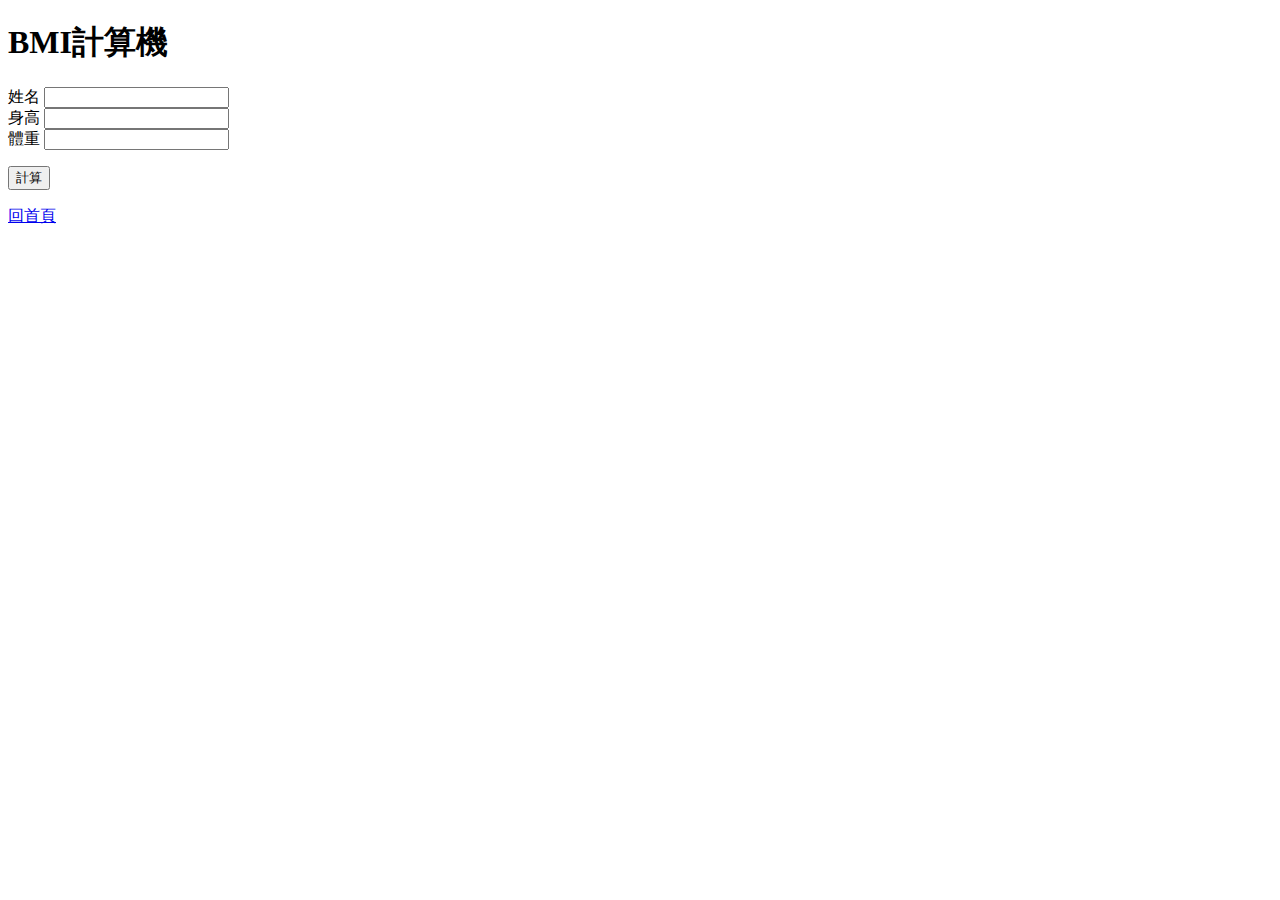
==== bmi.html @ fc015b6c "1.增加form 2.增加bmi.html" ====
<!DOCTYPE html>
<html lang="zh-Hant">

<head>
    <meta charset="UTF-8">
    <meta name="viewport" content="width=device-width, initial-scale=1.0">
    <title>計算BMI</title>
</head>

<body>
    <h1>BMI計算機</h1>
    <form action="">
        <label for="name">姓名</label>
        <input type="text" id="name" name="name">
        <br>
        <label for="height">身高</label>
        <input type="number" id="height" name="name">
        <br>
        <label for="weight">體重</label>
        <input type="number" id="weight" name="name">
        <p>
            <button type="submit">計算</button>
        </p>
    </form>
    <a href="index.html">回首頁</a>
</body>

</html>
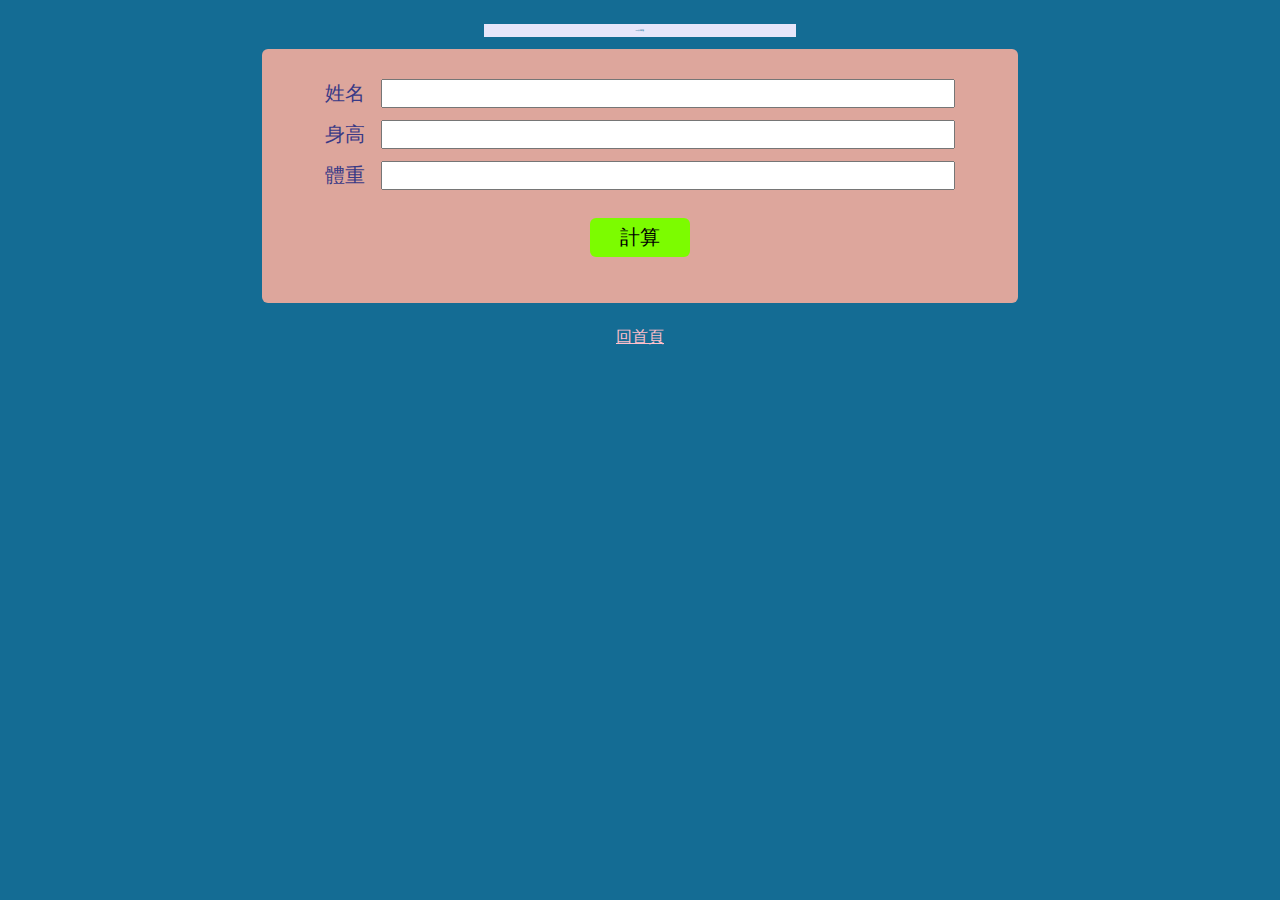
==== commit ad81859d: "完成css設定" ====
--- a/bmi.html
+++ b/bmi.html
@@ -5,24 +5,27 @@
     <meta charset="UTF-8">
     <meta name="viewport" content="width=device-width, initial-scale=1.0">
     <title>計算BMI</title>
+    <link rel="stylesheet" href="./css/style.css">
 </head>
 
 <body>
-    <h1>BMI計算機</h1>
-    <form action="">
-        <label for="name">姓名</label>
-        <input type="text" id="name" name="name">
-        <br>
-        <label for="height">身高</label>
-        <input type="number" id="height" name="name">
-        <br>
-        <label for="weight">體重</label>
-        <input type="number" id="weight" name="name">
-        <p>
-            <button type="submit">計算</button>
-        </p>
-    </form>
-    <a href="index.html">回首頁</a>
+    <div id="container">
+        <div class="sub-title">BMI計算機</div>
+        <form action="">
+            <label for="name">姓名</label>
+            <input type="text" id="name" name="name">
+            <br>
+            <label for="height">身高</label>
+            <input type="number" id="height" name="name">
+            <br>
+            <label for="weight">體重</label>
+            <input type="number" id="weight" name="name">
+            <p>
+                <button type="submit">計算</button>
+            </p>
+        </form>
+        <a href="index.html">回首頁</a>
+    </div>
 </body>
 
 </html>--- a/css/style.css
+++ b/css/style.css
@@ -0,0 +1,108 @@
+body {
+    background-color: #146C94;
+    color: rgb(255, 255, 255);
+    font-family: 標楷體;
+    text-align: center;
+}
+
+/* 對應class="sub-title" */
+.sub-title {
+    /* block/inline-block/inline */
+    display: inline-block;
+    width: 300px;
+    background-color: #e6e6fa;
+    color: #146C94;
+    /* irem=>16px */
+    font-size: 1.5px;
+    text-align: center;
+    margin: 12px;
+    padding: 6px;
+}
+
+.title {
+    display: block;
+    font-size: 2rem;
+    border-radius: 6px;
+    /* 四個方向　10px 20px 30px 40px */
+    margin: 12px auto;
+    padding: 16px 12px;
+    width: 100%;
+}
+
+span {
+    border-radius: 6px;
+    font-size: 1.5rem;
+}
+
+#container {
+    width: 80%;
+    margin: 12px auto;
+
+    a {
+        color: pink;
+    }
+
+    /* 訪問後的顏色 */
+    a:visited {
+        color: rgb(255, 127, 127);
+    }
+
+    /* 移到上方的顏色 */
+    a:hover {
+        color: lightgreen;
+    }
+
+    form {
+        width: 70%;
+        margin: 0 auto;
+        background-color: rgb(221, 166, 156);
+        padding: 1.5rem;
+        border-radius: 6px;
+        color: rgb(57, 57, 134);
+        margin-bottom: 24px;
+    }
+
+    /* 同時設定四個標籤 */
+    input,
+    textarea,
+    label,
+    button {
+        font-size: 20px;
+        margin: 6px;
+        text-align: center;
+    }
+
+    input,
+    textarea {
+        width: 80%;
+    }
+
+    button {
+        width: 100px;
+        background-color: lawngreen;
+        border: 0px;
+        border-radius: 6px;
+        padding: 6px 0;
+    }
+
+    /* 單純設定　reset button */
+    button[type="reset"] {
+        background-color: red;
+        color: white;
+    }
+
+    @media screen and (max-width:768px) {
+        form {
+            width: 90%;
+            height: 400px;
+        }
+
+        textarea {}
+
+        .sub-title {
+            width: 200px;
+            font-size: 24px;
+        }
+    }
+
+}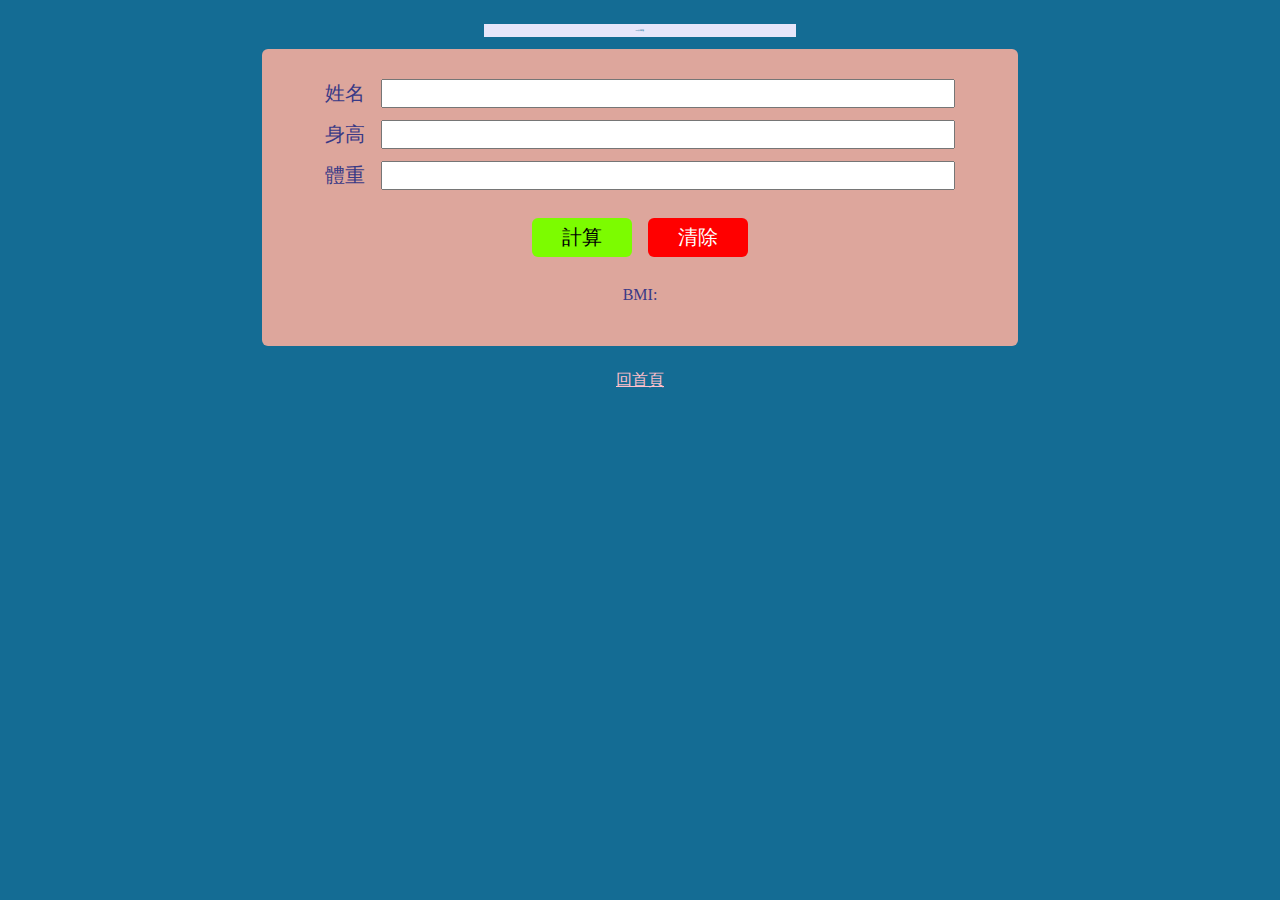
==== commit 73a38527: "完成bmi計算功能" ====
--- a/bmi.html
+++ b/bmi.html
@@ -21,11 +21,17 @@
             <label for="weight">體重</label>
             <input type="number" id="weight" name="name">
             <p>
-                <button type="submit">計算</button>
+                <button type="button" onclick="calc()">計算</button>
+                <button type="reset">清除</button>
+            </p>
+            <p>
+                BMI:<span class="bmi"></span>
+
             </p>
         </form>
         <a href="index.html">回首頁</a>
     </div>
+    <script src="./js/bmi.js"></script>
 </body>
 
 </html>--- a/css/style.css
+++ b/css/style.css
@@ -97,7 +97,9 @@
             height: 400px;
         }
 
-        textarea {}
+        textarea {
+            height: 200px;
+        }
 
         .sub-title {
             width: 200px;
